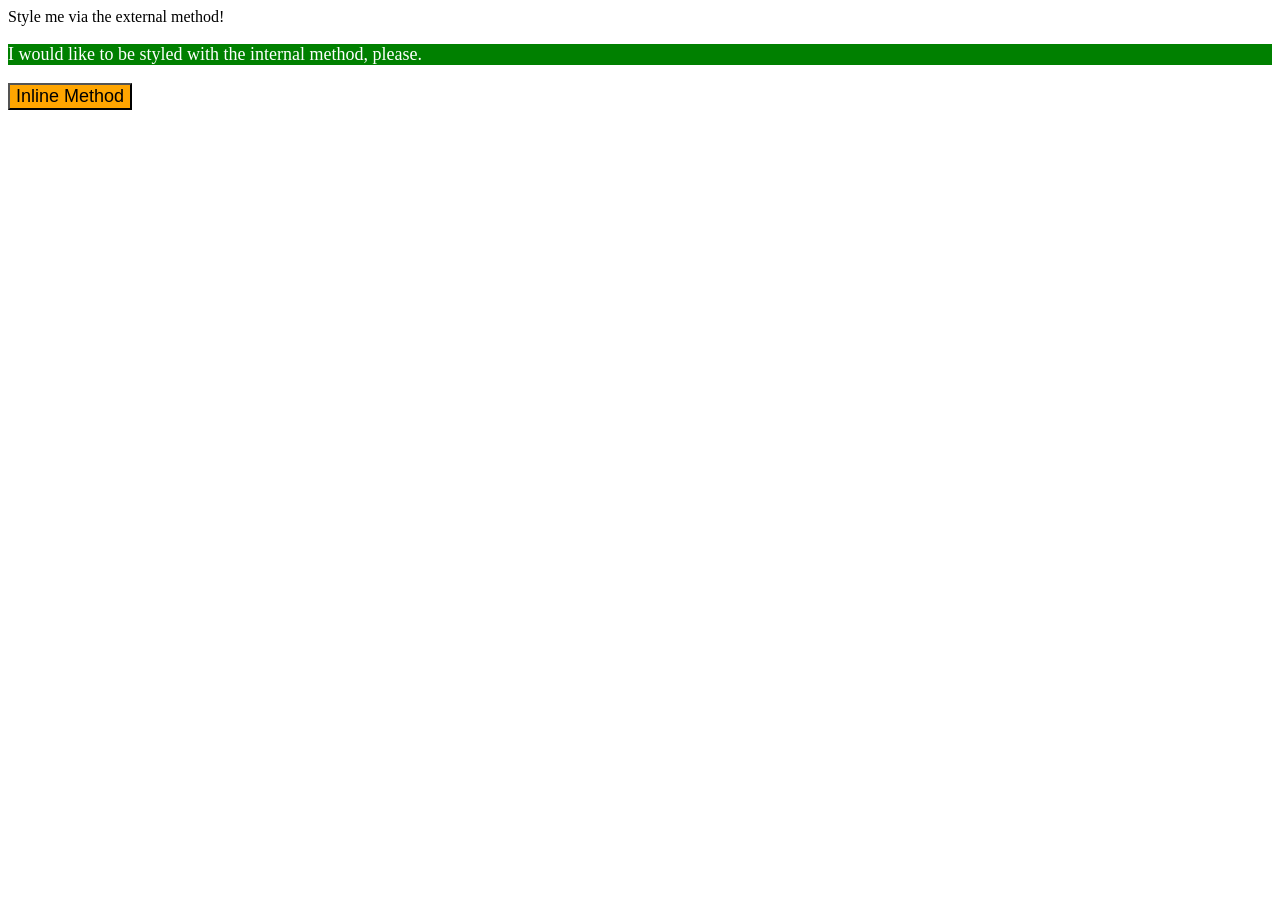
==== foundations/intro-to-css/01-css-methods/index.html @ 017f698a "add external internal and inline css" ====
<!DOCTYPE html>
<html lang="en">
  <head>
    <meta charset="UTF-8">
    <meta http-equiv="X-UA-Compatible" content="IE=edge">
    <meta name="viewport" content="width=device-width, initial-scale=1.0">
    <title>Methods for Adding CSS</title>
    <link rel="stylesheet" href="style.css">
    <style>
    p {background-color: green; 
    color: white; 
    font-size: 18px;}
    </style>
  </head>
  <body>
    <div>Style me via the external method!</div>
    <p>I would like to be styled with the internal method, please.</p>
    <button style="background-color: orange;font-size: 18px;">Inline Method</button>
  </body>
</html>
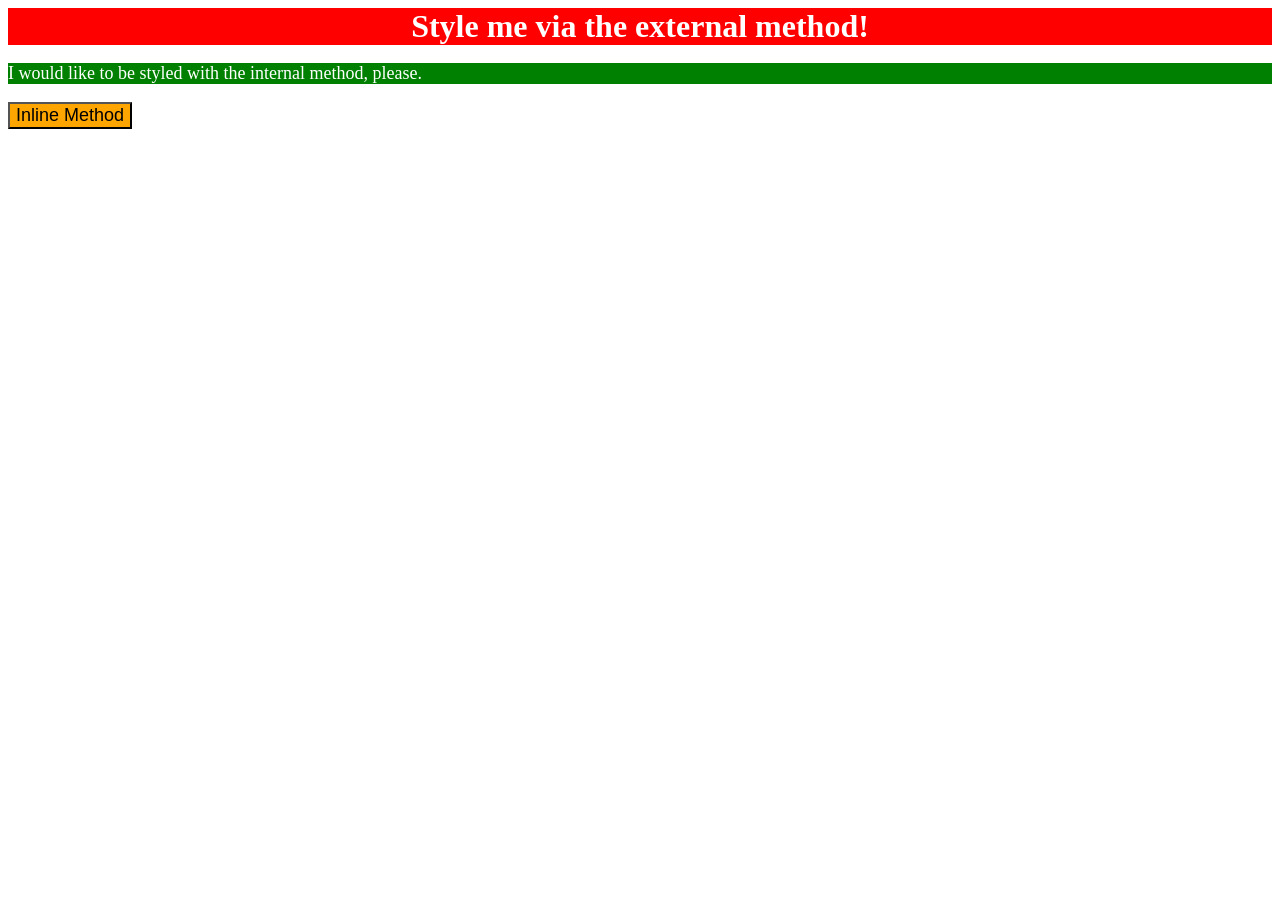
==== commit cfdf5972: "make a space between ; and font-size" ====
--- a/foundations/intro-to-css/01-css-methods/index.html
+++ b/foundations/intro-to-css/01-css-methods/index.html
@@ -15,6 +15,6 @@
   <body>
     <div>Style me via the external method!</div>
     <p>I would like to be styled with the internal method, please.</p>
-    <button style="background-color: orange;font-size: 18px;">Inline Method</button>
+    <button style="background-color: orange; font-size: 18px;">Inline Method</button>
   </body>
 </html>
--- a/foundations/intro-to-css/01-css-methods/style.css
+++ b/foundations/intro-to-css/01-css-methods/style.css
@@ -0,0 +1 @@
+div {background-color: red; color: white; font-size: 32px; text-align: center; font-weight: bold;}
